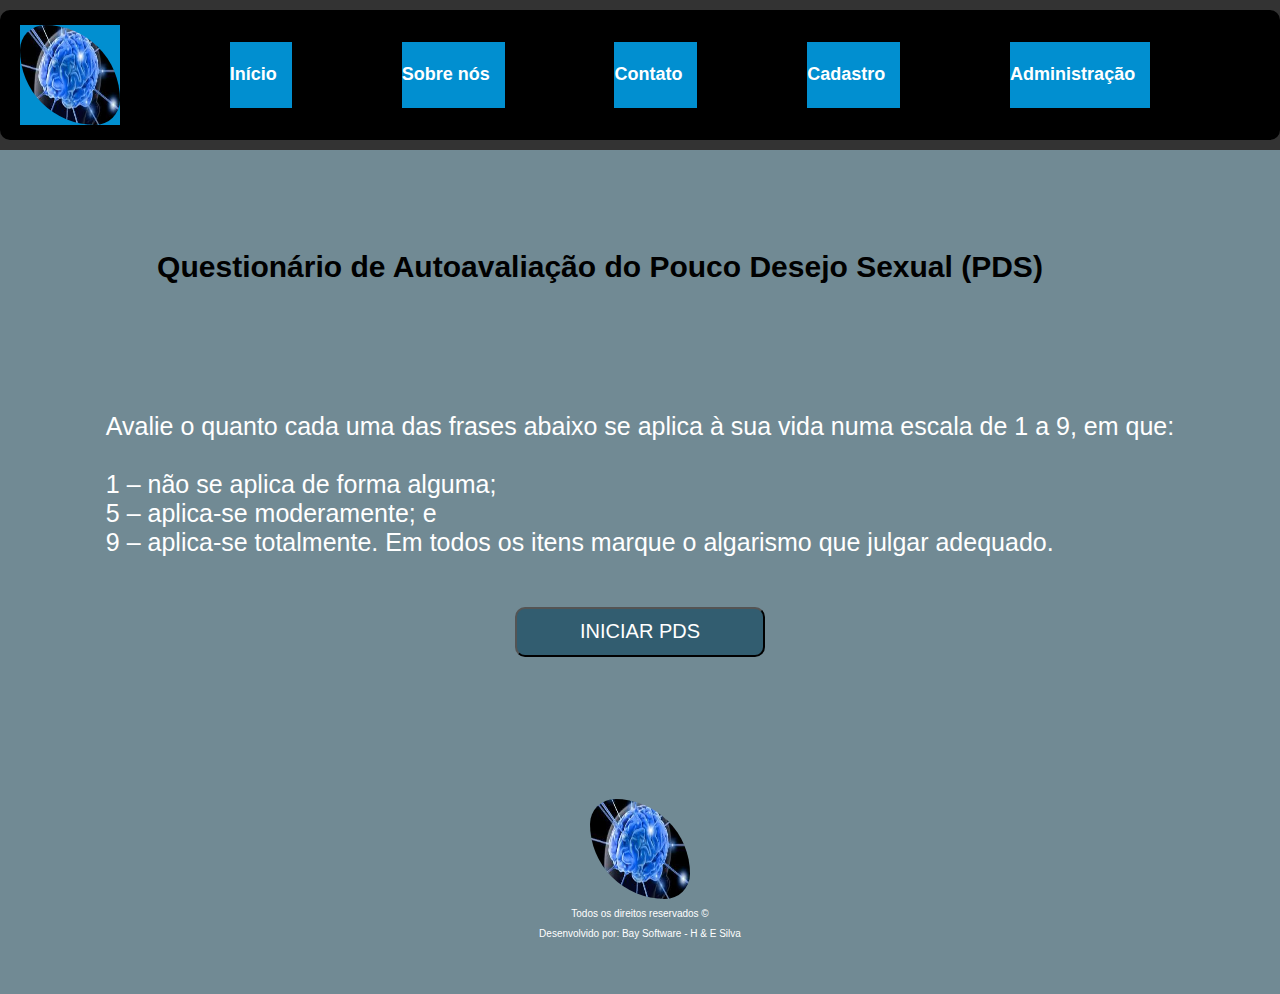
==== index.html @ 250600d0 "acertos gerais. código funcionando. implementação botão sair do administrador." ====
<!DOCTYPE html>
<html lang="pt-BR">

<head>
  <meta charset="UTF-8" />
  <meta name="viewport" content="width=device-width, initial-scale=1.0" />
  <title>Questionário PDS</title>
  <link rel="stylesheet" href="./style.css" />
  <script src="script.js" defer></script>
</head>

<body>
  <header>
    <nav>
      <ul>
        <img id="logo" src="logo.jpeg" />
      </ul>

      <ul>
        <a class="item" href="index.html">
          <li>Início</li>
        </a>
      </ul>

      <ul>
        <a class="item" href="sobre.html">
          <li>Sobre nós</li>
        </a>
      </ul>

      <ul>
        <a class="item" href="contato.html">
          <li>Contato</li>
        </a>
      </ul>

      <ul>
        <a class="item" href="cadastro.html">
          <li>Cadastro</li>
        </a>
      </ul>

      <ul class="dropdown">
        <a class="item" href="#">
          <li>Administração</li>
        </a>
        <div class="dropdown-content">
          <a href="config_email.html">Cadastrar Email</a>
          <a href="admin_login.html">Login do Administrador</a>
        </div>
      </ul>

      <ul id="logout" style="display: none;">
        <button onclick="logout()">Sair</button>
        
      </ul>
      
        <ul id="admin-logout" style="display: flex; flex-direction: column;">
          <span id="user-greeting"></span> <br>
          <button id="logout-button-main" style="display: none;">Sair</button>
        </ul>
      

    </nav>

  </header>

  <div>
    <h1 id="title-page-initial">Questionário de Autoavaliação do Pouco Desejo Sexual (PDS)</h1>
  </div>

  <div class="sobre">
    <p>
      Avalie o quanto cada uma das frases abaixo se aplica à sua vida numa
      escala de 1 a 9, em que: <br /> <br />1 – não se aplica de forma alguma;<br />5
      – aplica-se moderamente; e <br />
      9 – aplica-se totalmente. Em todos os itens marque o algarismo que julgar
      adequado.
    </p>
    <button id="button-init" onclick="startPDS()">Iniciar PDS</button>
  </div>

  <div id="login-modal" style="display:none;">
    <form id="login-form" action="process_form.php" method="POST">
      <label for="username">Usuário:</label>
      <input type="text" id="username" name="usuario" required>
      <label for="password">Senha:</label>
      <input type="password" id="password" name="senha" required>
      <input type="hidden" name="action" value="login">
      <button type="submit">Entrar</button>
    </form>
  </div>

  <footer>
    <img id="logo" src="logo.jpeg" />
    <span>Todos os direitos reservados &copy;</span>
    <span>Desenvolvido por: Bay Software - H & E Silva</span>
  </footer>

  <script>
    function startPDS() {
      document.getElementById('login-modal').style.display = 'block';
    }
  </script>
</body>

</html>
---- style.css ----
@import url('https://fonts.googleapis.com/css2?family=Figtree:ital,wght@0,300..900;1,300..900&display=swap');

* {
  margin: 0;
  padding: 0;
  list-style: none;
  text-decoration: none;
  font-family: "Figtree:ital", sans-serif;
}

body {
  background-color: #718a94;
  
}

header {

/*   position: fixed; */
  display: flex;
  width: 100%;
  height: 130px;
  align-content: center;
  z-index: 9;
  top: 0;
}

nav {
  display: flex;
  background-color: black;
  width: 100%;
  border-radius: 10px;
  justify-content: space-around;
  align-items: center;
}

#logo {
  width: 100px;
  height: 100px;
  border-radius: 100px 300px;
}

ul {
  display: flex;
  width: auto;
  justify-content: space-around;
  font-size: 40px;
  background-color: #018fd0;
}

li {
  font-family: "Helvetica Neue", Helvetica, Arial, sans-serif;
  font-size: 18px;
  line-height: 1.42857143;
  color: white;
  font-weight: bold;
  text-transform: none;
}

dropdown {
  position: relative;
  display: inline-block;
  font-family: "Figtree:ital", sans-serif;
}

header nav {
  display: flex;
  justify-content: space-between;
  align-items: center;
  padding: 10px 20px;
}

#user-greeting {
  font-size: 18px;
    font-weight: bold;
    color: #fff;
    margin: 0 auto; /* centraliza o elemento */
  
}

header nav ul {
  list-style-type: none;
  padding: 0;
  margin: 0;
  display: flex;
  align-items: center;
}

header nav ul li {
  margin-right: 15px;
}

header nav ul li a {
  color: #fff;
  text-decoration: none;
}

#logout {
  display: none;
}

header {
  background-color: #333;
  color: #fff;
  padding: 10px 0;
}

.dropdown-content {
  display: none;
  position: absolute;
  background-color: #f9f9f9;
  min-width: 160px;
  box-shadow: 0px 8px 16px 0px rgba(0,0,0,0.2);
  z-index: 1;
}

.dropdown-content a {
  color: black;
  padding: 12px 16px;
  text-decoration: none;
  display: block;
  
  
}

.dropdown-content a:hover {
  background-color: #f1f1f1;
   
}

.dropdown:hover .dropdown-content {
  display: block;
  font-family: "Helvetica Neue", Helvetica, Arial, sans-serif;
  
}


.contato {
  display: flex;
  width: 1330px;
  margin-top: 5px;
  font-family: "Kdam Thmor Pro", sans-serif;
  height: 120px;
  background-image: linear-gradient(to right, rgb(57, 116, 150), blue);
  align-items: center;
  justify-content: center;
  font-size: 30px;
  border-radius: 10px;
  margin-left: auto;
  margin-right: auto;
}

.forma {
  display: flex;
  margin-top: 20px;
  background-color: rgb(212, 212, 230);
  width: 500px;
  height: 450px;
  flex-direction: column;
  border: solid 10px rgb(128, 156, 189);
  border-radius: 10px;
  align-items: start;
  padding-left: 20px;
  margin-left: auto;
  margin-right: auto;
  transition: 0.8s;
}

#loading-message-cadastro, #loading-message-contact {
  display: none;
  font-size: 16px;
  color: #333;
  margin-top: 10px;
}


textarea {

  width: 97%;
  height: 100px;
  margin-top: 20px;
  background-color: #e5e7d1;
  border-radius: 10px;
  font-size: 20px;
  padding-left: 10px;
  padding-top: 10px;
}

.h2_quiz {
  margin-top: 50px;
  padding-left: 10px;
}

#img {
  width: 200px;
  height: 100px;

}

.container:after,
.row:after,
.clearfix {
  content: "";
  display: table;
  clear: both;
}

#questions_box {
  display: flex;
  width: 910px;
  height: 350px;
  background-color: rgba(50, 97, 68, 0.2);
  border-radius: 10px;
  align-items: center;
}

h3 {
  margin-top: 50px;
  margin-bottom: 50px;
}

#value-quiz {
  margin-top: 30px;
  margin-left: 50px;
}

a :hover {
  color: black;
  transition: 0.5s;
  opacity: 0.7;
}

.question,
.result {
  display: none;
  margin-left: 40px;
  margin-top: 20px;
}

.question.active {
  width: 850px;
  display: block;
}

#restart-pds {
  display: flex;
  width: 250px;
  height: 50px;
  margin-left: 500px;
  animation: pulse 3s 3s ease-in-out infinite;
  border-radius: 10px;
  font-size: 20px;
  color: white;
  cursor: pointer;
  text-transform: uppercase;
  font-family: "Figtree:ital", sans-serif;
}

button {
  animation: pulse 3s 3s ease-in-out infinite;
  display: flex;
  width: 250px;
  height: 50px;
  background-color: #325d70;
  justify-content: center;
  align-items: center;
  border-radius: 10px;
  font-size: 20px;
  color: white;
  cursor: pointer;
  text-transform: uppercase;
  font-family: "Figtree:ital", sans-serif;
}

.button :hover {
  animation: pulse 3s 3s ease-in-out infinite;
  background-color: rgb(136, 179, 180);
  transition: 0.5s;
  opacity: 0.7;
}

#next1,
#next2,
#next3,
#next4,
#next5,
#next6,
#next7,
#next8,
#next9,
#next10,
#next11,
#next12,
#next13,
#next14,
#next15 {
  display: flex;
  width: 250px;
  height: 50px;
  margin-left: 460px;
  margin-top: 40px;

  /* verificar */
  background-color: #325d70;
  justify-content: center;
  align-items: center;
  border-radius: 10px;
  font-size: 20px;
  color: white;
  cursor: pointer;
  text-transform: uppercase;
  font-family: "Figtree:ital", sans-serif;
}

.container-quiz {
  width: 850px;
  display: flex;
  flex-direction: column;
  justify-content: center;
  padding-top: 100px;
  margin: auto;
}


#progress_container {
  height: 10px;
  width: 910px;
  background-color: #4caf50;
  padding: 0;
}

#progress_bar {
  background-color: #018fd0;
  width: 910px;
  height: 10px;
  transition: all 100ms ease-in-out;
  padding: 0;

}

a {

  margin-top: 20px;
  margin-bottom: 20px;
  animation: pulse 3s 3s ease-in-out infinite;
  border-radius: 10px;
  font-size: 20px;
  color: white;
  cursor: pointer;
  text-transform: uppercase;
  font-family: "Figtree:ital", sans-serif;
}


.sobre {
  display: flex;
  width: 100%;
  height: 300px;
  justify-content: center;
  align-items: center;
  flex-direction: column;
}

.cadastro {
  display: flex;
  justify-content: center;
  padding-top: 30px;
}

.title_cad {
  font-family: "Figtree:ital", sans-serif;
  color: white;
  font-size: 30px;
  margin-top: 50px;
  text-align: center;
}

#title-php {
  font-family: "Figtree:ital", sans-serif;
  text-align: center;
  color: rgb(167, 139, 103);
  font-size: 30px;
}

#title-page-initial {
  font-family: "Figtree:ital", sans-serif;
  width: 1200px;
  color: black;
  font-size: 30px;
  text-align: center;
  margin-top: 100px;
  margin-bottom: 100px;
}

p {
  display: flex;
  font-family: "Figtree:ital", sans-serif;
  flex-direction: column;
  color: #fff;
  font-size: 25px;
  margin-bottom: 50px;
}

.start-test {
  width: 430px;
  text-decoration: underline;
  font-family: "Figtree:ital", sans-serif;
  color: black;
  font-size: 25px;
}

footer {
  height: 250px;
  margin-top: 60px;
  display: flex;
  flex-direction: column;
  align-items: center;
  justify-content: space-around;
}

span {
  color: #fff;
  font-family: "Figtree:ital", sans-serif;
  margin-top: -100px;
  font-size: 10px;
}

.span_result {
  color: #fff;
  font-family: "Figtree:ital", sans-serif;
  font-size: 20px;
  margin-top: 10px;
}


/* ELEMENTOS DE FORMULÁRIO */

form label {
  display: block;
  width: fit-content;
  font-size: 0.8em;
  font-weight: 100;
  background-color: rgba(55, 41, 145, 0.2);
  padding: 3px 7px;
  margin-top: 10px;
  margin-bottom: 0px;
  border-radius: 5px;
  font-family: "Figtree:ital", sans-serif;
}

.main {
  display: flex;
  flex-direction: column;
  align-items: center;
  justify-content: center;
  align-content: space-around;
}

input[type="text"],
[type="number"],
select,
input[type="date"],
input[type="date"],
input[type="datetime"],
input[type="email"],
input[type="month"],
input[type="password"],
input[type="range"],
input[type="tel"],
input[type="time"],
input[type="week"] {
  width: 100%;
  padding: 12px 20px;
  font-size: 1em;
  margin: 8px 0;
  display: inline-block;
  border: 1px solid #ccc;
  border-radius: 4px;
  box-sizing: border-box;
  background-color: #d8e0e4;
  font-family: "Figtree:ital", sans-serif;
}

input[type="submit"] {
  width: 100%;
  background-color: #537e91;
  font-size: 1em;
  color: white;
  padding: 10px 20px;
  margin: 5px 0;
  border: none;
  border-radius: 4px;
  cursor: pointer;
  font-family: "Figtree:ital", sans-serif;
}

input[type="submit"]:hover {
  background-color: rgb(136, 179, 180);
}

input[type="reset"] {
  width: 100%;
  background-color: #eb9903;
  font-size: 1em;
  color: white;
  padding: 10px 20px;
  margin: 5px 0;
  border: none;
  border-radius: 4px;
  cursor: pointer;
}

input[type="reset"]:hover {
  background-color: #c27013;
}

fieldset {
  border: 0.5px dotted #372991;
}

fieldset>legend {
  font-size: 0.8em;
  font-weight: 100;
  background-color: rgba(55, 41, 145, 0.2);
  padding: 3px 7px;
  border-radius: 5px;
}

input[type="radio"]+label,
input[type="checkbox"]+label {
  display: inline-block;
  font-size: 1em;
  background-color: rgba(0, 0, 0, 0);
}

.form {
  display: flex;
  align-items: center;
  justify-content: center;
  margin-top: 150px;
  transform: scale(1.1);
}

section {
  display: flex;
  flex-direction: column;
  justify-content: center;
  background-color: white;
  align-items: center;
  padding: 15px;
  border-radius: 10px;
  box-shadow: 0px 0px 20px rgba(0, 0, 0, 0.502);
  max-width: 400px;
  margin: auto;
}
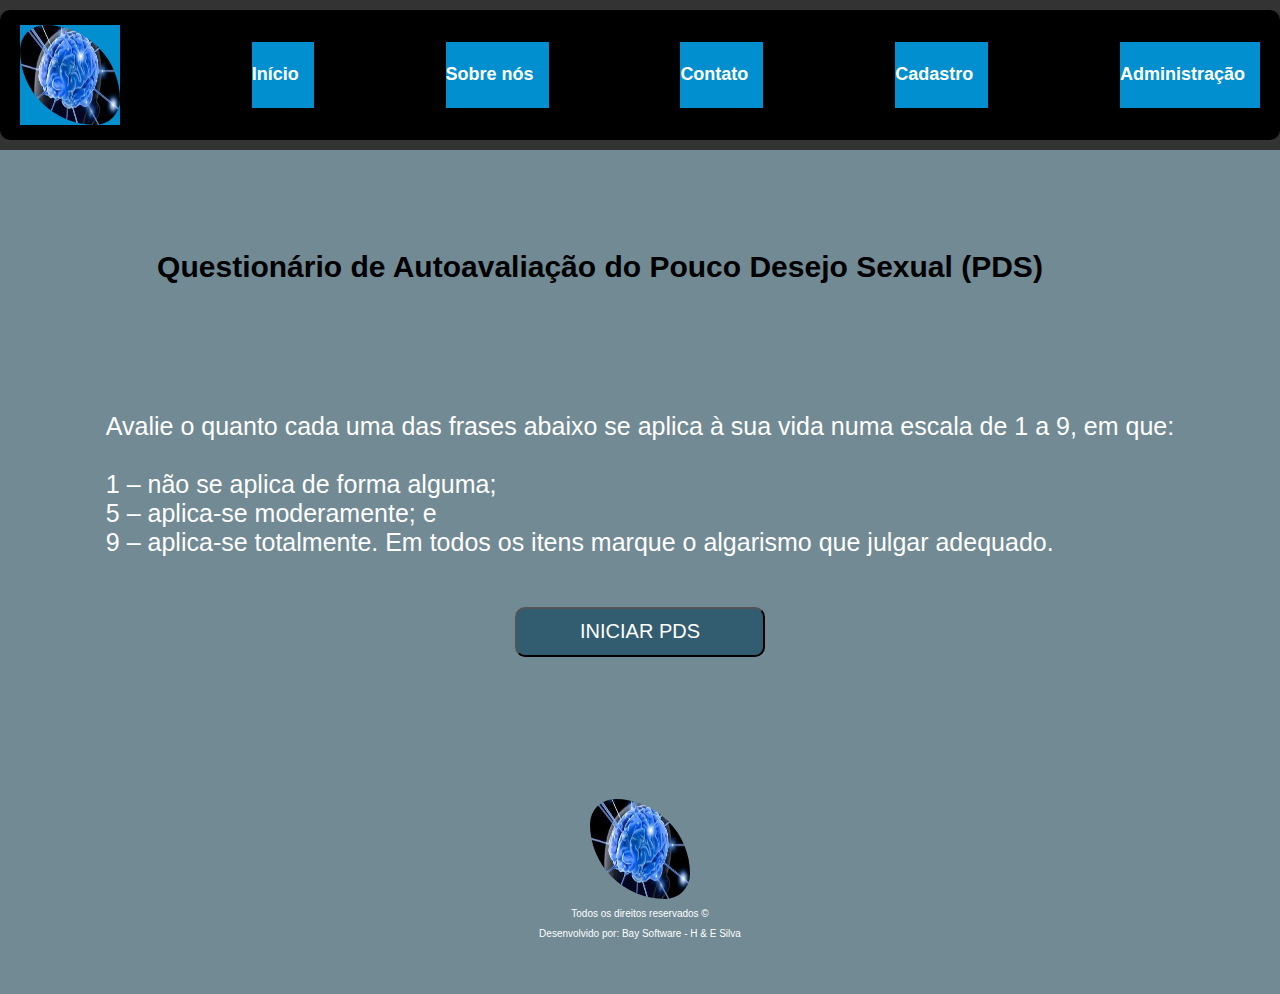
==== commit 6b725276: "acertos gerais. código funcionando. implementação botão sair do administrador." ====
--- a/index.html
+++ b/index.html
@@ -54,11 +54,11 @@
         <button onclick="logout()">Sair</button>
         
       </ul>
-      
+     <!--  //Botão de logout do administrador
         <ul id="admin-logout" style="display: flex; flex-direction: column;">
           <span id="user-greeting"></span> <br>
           <button id="logout-button-main" style="display: none;">Sair</button>
-        </ul>
+        </ul> -->
       
 
     </nav>
@@ -91,6 +91,11 @@
     </form>
   </div>
 
+
+
+
+
+
   <footer>
     <img id="logo" src="logo.jpeg" />
     <span>Todos os direitos reservados &copy;</span>
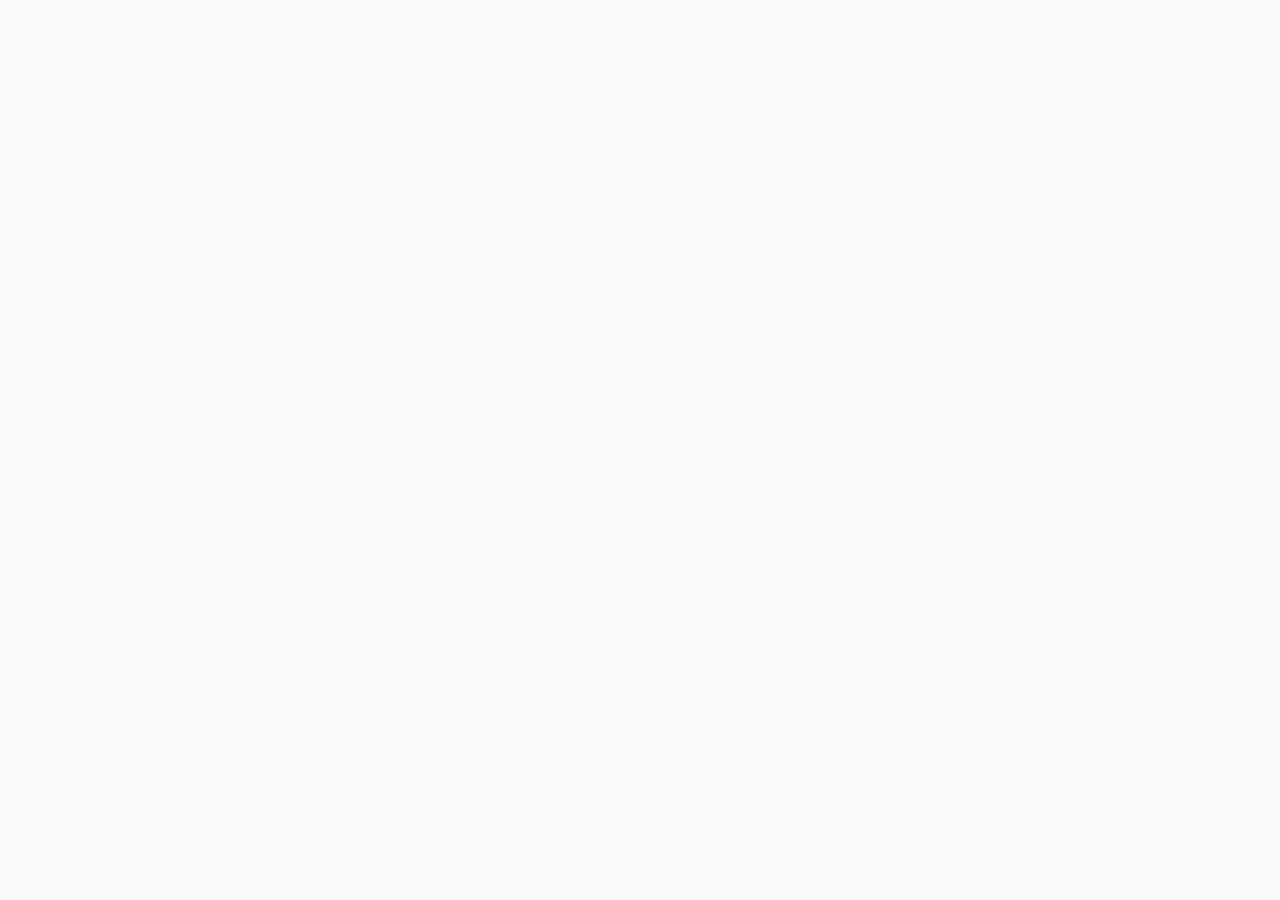
==== commit 07195cf8: "estilização das páginas.continua..." ====
--- a/index.html
+++ b/index.html
@@ -51,15 +51,9 @@
       </ul>
 
       <ul id="logout" style="display: none;">
+        <span id="user-greeting"></span>
         <button onclick="logout()">Sair</button>
-        
       </ul>
-     <!--  //Botão de logout do administrador
-        <ul id="admin-logout" style="display: flex; flex-direction: column;">
-          <span id="user-greeting"></span> <br>
-          <button id="logout-button-main" style="display: none;">Sair</button>
-        </ul> -->
-      
 
     </nav>
 
@@ -77,6 +71,7 @@
       9 – aplica-se totalmente. Em todos os itens marque o algarismo que julgar
       adequado.
     </p>
+
     <button id="button-init" onclick="startPDS()">Iniciar PDS</button>
   </div>
 
@@ -97,7 +92,7 @@
 
 
   <footer>
-    <img id="logo" src="logo.jpeg" />
+    <img id="logo-footer" src="logo-baysoft.webp" />
     <span>Todos os direitos reservados &copy;</span>
     <span>Desenvolvido por: Bay Software - H & E Silva</span>
   </footer>
--- a/style.css
+++ b/style.css
@@ -1,281 +1,504 @@
 @import url('https://fonts.googleapis.com/css2?family=Figtree:ital,wght@0,300..900;1,300..900&display=swap');
 
 * {
-  margin: 0;
-  padding: 0;
-  list-style: none;
-  text-decoration: none;
-  font-family: "Figtree:ital", sans-serif;
+    margin: 0;
+    padding: 0;
+    list-style: none;
+    text-decoration: none;
+    font-family: 'Figtree', sans-serif;
 }
 
 body {
-  background-color: #718a94;
-  
+    background-color: #F9F9F9;
+    margin: 0;
+    padding: 0;
+
 }
 
 header {
-
-/*   position: fixed; */
-  display: flex;
-  width: 100%;
-  height: 130px;
-  align-content: center;
-  z-index: 9;
-  top: 0;
-}
-
-nav {
-  display: flex;
-  background-color: black;
-  width: 100%;
-  border-radius: 10px;
-  justify-content: space-around;
-  align-items: center;
-}
+    background-color: #018fd0;
+    position: fixed;
+    color: #FFFFFF;
+
+    width: 100%;
+    height: 130px;
+
+    /* z-index: 9; */
+    top: 0;
+    opacity: 0;
+    animation: fade-in 1s forwards;
+
+}
+
+header nav ul {
+    list-style-type: none;
+    padding: 0;
+}
+
+header nav ul li {
+    display: inline;
+    margin-right: 10px;
+}
+
+
+header nav ul a {
+    color: #FFFFFF;
+    text-decoration: none;
+    padding: 5px 10px;
+}
+
+
+header nav ul a:hover {
+
+    background-color: #FFC83D;
+    color: #3F51B5;
+
+}
+
+#login-form {
+    display: flex;
+    flex-direction: column;
+    align-items: center;
+}
+
+#login-form label,
+#login-form input {
+    width: 100%;
+    max-width: 300px;
+    margin-bottom: 10px;
+}
+
+#button-init {
+    animation: pulse 3s 3s ease-in-out infinite;
+    width: 200px;
+    height: 30px;
+    background-color: #4a7ca8;
+    border-radius: 10px;
+    font-size: 20px;
+    color: white;
+    cursor: pointer;
+    text-transform: uppercase;
+    line-height: 28px;
+    /* Ajuste a altura da linha para centralizar verticalmente o texto dentro do botão */
+    text-align: center;
+    /* Centralize o texto horizontalmente */
+    vertical-align: middle;
+    /* Alinhe verticalmente ao meio  */
+    margin: auto;
+}
+
 
 #logo {
-  width: 100px;
-  height: 100px;
-  border-radius: 100px 300px;
-}
-
-ul {
-  display: flex;
-  width: auto;
-  justify-content: space-around;
-  font-size: 40px;
-  background-color: #018fd0;
-}
-
-li {
-  font-family: "Helvetica Neue", Helvetica, Arial, sans-serif;
-  font-size: 18px;
-  line-height: 1.42857143;
-  color: white;
-  font-weight: bold;
-  text-transform: none;
-}
+    width: 100px;
+    height: 100px;
+    border-radius: 100px 300px;
+}
+
+#logo-footer {
+    width: 50px;
+    height: 50px;
+}
+
+/* 
+#login-modal{
+    flex-direction: column;
+    align-items: center;
+    background-color: white;
+    align-items: center;
+    padding: 15px;
+    border-radius: 10px;
+    box-shadow: 0px 0px 20px rgba(0, 0, 0, 0.502);
+    max-width: 300px;
+    margin-top: 100px;
+    margin-left: auto;
+    margin-right: auto;
+    margin-bottom: 100px;
+} */
+#login-modal {
+    display: none;
+    /* Escondido por padrão */
+    position: fixed;
+    /* Fixa o modal na tela */
+    top: 50%;
+    /* Centraliza verticalmente */
+    left: 50%;
+    /* Centraliza horizontalmente */
+    transform: translate(-50%, -50%);
+    /* Ajusta a posição para centralizar */
+    background-color: white;
+    /* Cor de fundo do modal */
+    padding: 20px;
+    /* Espaçamento interno */
+    box-shadow: 0 4px 8px rgba(0, 0, 0, 0.2);
+    /* Sombra para destaque */
+    z-index: 1000;
+    /* Garantir que o modal fica acima de outros elementos */
+    border-radius: 10px;
+    /* Bordas arredondadas */
+    width: 300px;
+    /* Largura do modal */
+}
+
+#login-modal form {
+    display: flex;
+    flex-direction: column;
+}
+
+#login-modal label {
+    margin-bottom: 5px;
+}
+
+#login-modal input {
+    margin-bottom: 10px;
+    padding: 5px;
+}
+
+#login-modal button {
+    background-color: #3F51B5;
+    color: white;
+    border: none;
+    padding: 10px;
+    border-radius: 5px;
+    cursor: pointer;
+    font-size: 16px;
+}
+
+#login-modal button:hover {
+    background-color: #FFC83D;
+    color: #3F51B5;
+}
+
+/* Fundo semitransparente */
+#modal-background {
+    display: none;
+    /* Escondido por padrão */
+    position: fixed;
+    /* Fixa o fundo na tela */
+    top: 0;
+    left: 0;
+    width: 100%;
+    height: 100%;
+    background-color: rgba(0, 0, 0, 0.5);
+    /* Fundo semitransparente */
+    z-index: 999;
+    /* Garantir que o fundo fica abaixo do modal */
+}
+
+header nav ul li {
+    /* display: inline; */
+    margin-right: 10px;
+    font-family: "Helvetica Neue", Helvetica, Arial, sans-serif;
+    font-size: 18px;
+    /* line-height: 1.42857143; */
+    color: white;
+    font-weight: bold;
+    text-transform: none;
+}
+
+
+/* li {
+    font-family: "Helvetica Neue", Helvetica, Arial, sans-serif;
+    font-size: 18px;
+    line-height: 1.42857143;
+    color: white;
+    font-weight: bold;
+    text-transform: none;
+} */
 
 dropdown {
-  position: relative;
-  display: inline-block;
-  font-family: "Figtree:ital", sans-serif;
+    position: relative;
+    display: inline-block;
+    font-family: "Figtree:ital", sans-serif;
 }
 
 header nav {
-  display: flex;
-  justify-content: space-between;
-  align-items: center;
-  padding: 10px 20px;
+    display: flex;
+    justify-content: space-between;
+    align-items: center;
+    padding: 10px 20px;
 }
 
 #user-greeting {
-  font-size: 18px;
+    font-size: 18px;
     font-weight: bold;
     color: #fff;
-    margin: 0 auto; /* centraliza o elemento */
-  
-}
-
-header nav ul {
-  list-style-type: none;
-  padding: 0;
-  margin: 0;
-  display: flex;
-  align-items: center;
-}
-
-header nav ul li {
-  margin-right: 15px;
-}
+    margin: 0 auto;
+    /* centraliza o elemento */
+
+}
+
+
+
 
 header nav ul li a {
-  color: #fff;
-  text-decoration: none;
+    color: #fff;
+    text-decoration: none;
 }
 
 #logout {
-  display: none;
-}
-
-header {
-  background-color: #333;
-  color: #fff;
-  padding: 10px 0;
+    display: none;
+    text-align: center;
+    list-style-type: none;
+    padding: 0;
+    margin: 0;
+}
+
+
+#logout #user-greeting {
+    display: block;
+    margin-bottom: 10px;
+    /* Espaço entre a saudação e o botão */
+}
+
+#logout button {
+    background-color: #3F51B5;
+    /* Cor de fundo do botão */
+    color: white;
+    /* Cor do texto do botão */
+    border: none;
+    /* Remove a borda */
+    padding: 10px 20px;
+    /* Espaçamento interno do botão */
+    border-radius: 5px;
+    /* Bordas arredondadas */
+    cursor: pointer;
+    /* Cursor de mãozinha ao passar sobre o botão */
+    font-size: 16px;
+    /* Tamanho da fonte */
+}
+
+#logout button:hover {
+    background-color: #FFC83D;
+    /* Cor de fundo do botão ao passar o mouse */
+    color: #3F51B5;
+    /* Cor do texto ao passar o mouse */
 }
 
 .dropdown-content {
-  display: none;
-  position: absolute;
-  background-color: #f9f9f9;
-  min-width: 160px;
-  box-shadow: 0px 8px 16px 0px rgba(0,0,0,0.2);
-  z-index: 1;
+    display: none;
+    position: absolute;
+    background-color: #f9f9f9;
+    min-width: 160px;
+    box-shadow: 0px 8px 16px 0px rgba(0, 0, 0, 0.2);
+    z-index: 1;
 }
 
 .dropdown-content a {
-  color: black;
-  padding: 12px 16px;
-  text-decoration: none;
-  display: block;
-  
-  
+    color: black;
+    padding: 12px 16px;
+    text-decoration: none;
+    display: block;
+
+
 }
 
 .dropdown-content a:hover {
-  background-color: #f1f1f1;
-   
+    background-color: #f1f1f1;
+
 }
 
 .dropdown:hover .dropdown-content {
-  display: block;
-  font-family: "Helvetica Neue", Helvetica, Arial, sans-serif;
-  
+    display: block;
+    font-family: "Helvetica Neue", Helvetica, Arial, sans-serif;
+
 }
 
 
 .contato {
-  display: flex;
-  width: 1330px;
-  margin-top: 5px;
-  font-family: "Kdam Thmor Pro", sans-serif;
-  height: 120px;
-  background-image: linear-gradient(to right, rgb(57, 116, 150), blue);
-  align-items: center;
-  justify-content: center;
-  font-size: 30px;
-  border-radius: 10px;
-  margin-left: auto;
-  margin-right: auto;
+    display: flex;
+    width: 1330px;
+    margin-top: 5px;
+    font-family: "Kdam Thmor Pro", sans-serif;
+    height: 120px;
+    background-image: linear-gradient(to right, rgb(57, 116, 150), blue);
+    align-items: center;
+    justify-content: center;
+    font-size: 30px;
+    border-radius: 10px;
+    margin-left: auto;
+    margin-right: auto;
+}
+
+#contact-form {
+    display: flex;
+    flex-direction: column;
+    align-items: center;
+    width: 100%;
+    max-width: 400px; /* Ajuste conforme necessário */
+    margin: 0 auto;
+}
+
+#contact-form label {
+    width: 100%;
+    margin-bottom: 5px;
+    
+}
+
+#contact-form input,
+#contact-form textarea {
+    width: 100%;
+    margin-bottom: 10px;
+    padding: 8px;
+    border-radius: 5px;
+    border: 1px solid #ccc;
+    box-sizing: border-box;
+    resize: none;
+}
+
+#contact-form button {
+    background-color: #3F51B5;
+    color: white;
+    border: none;
+    padding: 10px 20px;
+    border-radius: 5px;
+    cursor: pointer;
+    font-size: 16px;
+    align-self: center; /* Centraliza o botão */
+}
+
+#contact-form button:hover {
+    background-color: #FFC83D;
+    color: #3F51B5;
+}
+
+/* Mensagem de carregamento */
+#loading-message-contact {
+    text-align: center;
+    margin-top: 10px;
+    font-size: 14px;
+    color: #3F51B5;
 }
 
 .forma {
-  display: flex;
-  margin-top: 20px;
-  background-color: rgb(212, 212, 230);
-  width: 500px;
-  height: 450px;
-  flex-direction: column;
-  border: solid 10px rgb(128, 156, 189);
-  border-radius: 10px;
-  align-items: start;
-  padding-left: 20px;
-  margin-left: auto;
-  margin-right: auto;
-  transition: 0.8s;
-}
-
-#loading-message-cadastro, #loading-message-contact {
-  display: none;
-  font-size: 16px;
-  color: #333;
-  margin-top: 10px;
+    display: flex;
+    margin-top: 20px;
+    background-color: rgb(212, 212, 230);
+    width: 500px;
+    height: 450px;
+    flex-direction: column;
+    border: solid 10px rgb(128, 156, 189);
+    border-radius: 10px;
+    align-items: start;
+    padding-left: 20px;
+    margin-left: auto;
+    margin-right: auto;
+    transition: 0.8s;
+}
+
+
+
+#loading-message-cadastro {
+    display: none;
+    font-size: 16px;
+    color: #333;
+    margin-top: 10px;
 }
 
 
 textarea {
 
-  width: 97%;
-  height: 100px;
-  margin-top: 20px;
-  background-color: #e5e7d1;
-  border-radius: 10px;
-  font-size: 20px;
-  padding-left: 10px;
-  padding-top: 10px;
+    width: 97%;
+    height: 100px;
+    margin-top: 20px;
+    background-color: #e5e7d1;
+    border-radius: 10px;
+    font-size: 20px;
+    padding-left: 10px;
+    padding-top: 10px;
 }
 
 .h2_quiz {
-  margin-top: 50px;
-  padding-left: 10px;
+    margin-top: 50px;
+    padding-left: 10px;
 }
 
 #img {
-  width: 200px;
-  height: 100px;
+    width: 200px;
+    height: 100px;
 
 }
 
 .container:after,
 .row:after,
 .clearfix {
-  content: "";
-  display: table;
-  clear: both;
+    content: "";
+    display: table;
+    clear: both;
 }
 
 #questions_box {
-  display: flex;
-  width: 910px;
-  height: 350px;
-  background-color: rgba(50, 97, 68, 0.2);
-  border-radius: 10px;
-  align-items: center;
+    display: flex;
+    width: 910px;
+    height: 350px;
+    background-color: rgba(50, 97, 68, 0.2);
+    border-radius: 10px;
+    align-items: center;
 }
 
 h3 {
-  margin-top: 50px;
-  margin-bottom: 50px;
+    margin-top: 50px;
+    margin-bottom: 50px;
 }
 
 #value-quiz {
-  margin-top: 30px;
-  margin-left: 50px;
+    margin-top: 30px;
+    margin-left: 50px;
 }
 
 a :hover {
-  color: black;
-  transition: 0.5s;
-  opacity: 0.7;
+    color: black;
+    transition: 0.5s;
+    opacity: 0.7;
 }
 
 .question,
 .result {
-  display: none;
-  margin-left: 40px;
-  margin-top: 20px;
+    display: none;
+    margin-left: 40px;
+    margin-top: 20px;
 }
 
 .question.active {
-  width: 850px;
-  display: block;
+    width: 850px;
+    display: block;
 }
 
 #restart-pds {
-  display: flex;
-  width: 250px;
-  height: 50px;
-  margin-left: 500px;
-  animation: pulse 3s 3s ease-in-out infinite;
-  border-radius: 10px;
-  font-size: 20px;
-  color: white;
-  cursor: pointer;
-  text-transform: uppercase;
-  font-family: "Figtree:ital", sans-serif;
+    display: flex;
+    width: 250px;
+    height: 50px;
+    margin-left: 500px;
+    animation: pulse 3s 3s ease-in-out infinite;
+    border-radius: 10px;
+    font-size: 20px;
+    color: white;
+    cursor: pointer;
+    text-transform: uppercase;
+    font-family: "Figtree:ital", sans-serif;
 }
 
 button {
-  animation: pulse 3s 3s ease-in-out infinite;
-  display: flex;
-  width: 250px;
-  height: 50px;
-  background-color: #325d70;
-  justify-content: center;
-  align-items: center;
-  border-radius: 10px;
-  font-size: 20px;
-  color: white;
-  cursor: pointer;
-  text-transform: uppercase;
-  font-family: "Figtree:ital", sans-serif;
-}
-
-.button :hover {
-  animation: pulse 3s 3s ease-in-out infinite;
-  background-color: rgb(136, 179, 180);
-  transition: 0.5s;
-  opacity: 0.7;
+    animation: pulse 3s 3s ease-in-out infinite;
+    width: 200px;
+    height: 30px;
+    background-color: #4a7ca8;
+    border-radius: 10px;
+    font-size: 18px;
+    color: white;
+    cursor: pointer;
+    text-transform: uppercase;
+    
+    
+
+
+}
+
+button :hover {
+    animation: pulse 3s 3s ease-in-out infinite;
+    background-color: rgb(136, 179, 180);
+    transition: 0.5s;
+    opacity: 0.7;
+
 }
 
 #next1,
@@ -293,166 +516,288 @@
 #next13,
 #next14,
 #next15 {
-  display: flex;
-  width: 250px;
-  height: 50px;
-  margin-left: 460px;
-  margin-top: 40px;
-
-  /* verificar */
-  background-color: #325d70;
-  justify-content: center;
-  align-items: center;
-  border-radius: 10px;
-  font-size: 20px;
-  color: white;
-  cursor: pointer;
-  text-transform: uppercase;
-  font-family: "Figtree:ital", sans-serif;
+    display: flex;
+    width: 250px;
+    height: 50px;
+    margin-left: 460px;
+    margin-top: 40px;
+
+    /* verificar */
+    background-color: #325d70;
+    justify-content: center;
+    align-items: center;
+    border-radius: 10px;
+    font-size: 20px;
+    color: white;
+    cursor: pointer;
+    text-transform: uppercase;
+    font-family: "Figtree:ital", sans-serif;
 }
 
 .container-quiz {
-  width: 850px;
-  display: flex;
-  flex-direction: column;
-  justify-content: center;
-  padding-top: 100px;
-  margin: auto;
+    width: 850px;
+    display: flex;
+    flex-direction: column;
+    justify-content: center;
+    padding-top: 100px;
+    margin: auto;
 }
 
 
 #progress_container {
-  height: 10px;
-  width: 910px;
-  background-color: #4caf50;
-  padding: 0;
+    height: 10px;
+    width: 910px;
+    background-color: #4caf50;
+    padding: 0;
 }
 
 #progress_bar {
-  background-color: #018fd0;
-  width: 910px;
-  height: 10px;
-  transition: all 100ms ease-in-out;
-  padding: 0;
+    background-color: #018fd0;
+    width: 910px;
+    height: 10px;
+    transition: all 100ms ease-in-out;
+    padding: 0;
 
 }
 
 a {
 
-  margin-top: 20px;
-  margin-bottom: 20px;
-  animation: pulse 3s 3s ease-in-out infinite;
-  border-radius: 10px;
-  font-size: 20px;
-  color: white;
-  cursor: pointer;
-  text-transform: uppercase;
-  font-family: "Figtree:ital", sans-serif;
+    margin-top: 20px;
+    margin-bottom: 20px;
+    animation: pulse 3s 3s ease-in-out infinite;
+    border-radius: 10px;
+    font-size: 20px;
+    color: white;
+    cursor: pointer;
+    text-transform: uppercase;
+    font-family: "Figtree:ital", sans-serif;
 }
 
 
 .sobre {
-  display: flex;
-  width: 100%;
-  height: 300px;
-  justify-content: center;
-  align-items: center;
-  flex-direction: column;
-}
+    opacity: 0;
+    transform: translateX(-20px);
+    animation: slide-in 1s 1.5s forwards;
+    text-align: center;
+    margin: 20px auto;
+    width: 80%;
+    background-color: #FFF;
+    padding: 20px;
+    border-radius: 5px;
+    box-shadow: 0 0 10px rgba(0, 0, 0, 0.1);
+}
+
+.sobre p {
+    color: #3F51B5;
+}
+
 
 .cadastro {
-  display: flex;
-  justify-content: center;
-  padding-top: 30px;
+    display: flex;
+    justify-content: center;
+    padding-top: 30px;
 }
 
 .title_cad {
-  font-family: "Figtree:ital", sans-serif;
-  color: white;
-  font-size: 30px;
-  margin-top: 50px;
-  text-align: center;
+    font-family: "Figtree:ital", sans-serif;
+    color: white;
+    font-size: 30px;
+    margin-top: 50px;
+    text-align: center;
 }
 
 #title-php {
-  font-family: "Figtree:ital", sans-serif;
-  text-align: center;
-  color: rgb(167, 139, 103);
-  font-size: 30px;
+    font-family: "Figtree:ital", sans-serif;
+    text-align: center;
+    color: rgb(167, 139, 103);
+    font-size: 30px;
 }
 
 #title-page-initial {
-  font-family: "Figtree:ital", sans-serif;
-  width: 1200px;
-  color: black;
-  font-size: 30px;
-  text-align: center;
-  margin-top: 100px;
-  margin-bottom: 100px;
+    font-family: "Figtree:ital", sans-serif;
+    width: 1200px;
+    color: black;
+    font-size: 40px;
+    text-align: center;
+    margin-top: 150px;
+    margin-bottom: 150px;
+    margin-left: auto;
+    margin-right: auto;
+
+    opacity: 0;
+    animation: fade-in 2s 1s forwards;
+
+
 }
 
 p {
-  display: flex;
-  font-family: "Figtree:ital", sans-serif;
-  flex-direction: column;
-  color: #fff;
-  font-size: 25px;
-  margin-bottom: 50px;
+    display: flex;
+    font-family: 'Figtree', sans-serif;
+    flex-direction: column;
+    color: black;
+    margin-bottom: 80px;
+    font-size: 22px;
+}
+
+.fade-in {
+    opacity: 0;
+    animation: fade-in 1s forwards;
+}
+
+@keyframes fade-in {
+    to {
+        opacity: 1;
+    }
+}
+
+@keyframes slide-in {
+    to {
+        opacity: 1;
+        transform: translateX(0);
+    }
 }
 
 .start-test {
-  width: 430px;
-  text-decoration: underline;
-  font-family: "Figtree:ital", sans-serif;
-  color: black;
-  font-size: 25px;
+    width: 430px;
+    text-decoration: underline;
+    font-family: "Figtree:ital", sans-serif;
+    color: black;
+    font-size: 25px;
 }
 
 footer {
-  height: 250px;
-  margin-top: 60px;
-  display: flex;
-  flex-direction: column;
-  align-items: center;
-  justify-content: space-around;
+
+    background-color: #3F51B5;
+    color: white;
+    text-align: center;
+    padding: 10px 0;
+    position: fixed;
+    bottom: 0;
+    width: 100%;
+    height: 60px;
+    opacity: 0;
+    animation: fade-in 1s 2s forwards;
 }
 
 span {
-  color: #fff;
-  font-family: "Figtree:ital", sans-serif;
-  margin-top: -100px;
-  font-size: 10px;
+    color: black;
+    font-family: "Figtree:ital", sans-serif;
+    margin-top: -100px;
+    font-size: 10px;
 }
 
 .span_result {
-  color: #fff;
-  font-family: "Figtree:ital", sans-serif;
-  font-size: 20px;
-  margin-top: 10px;
+    color: #fff;
+    font-family: "Figtree:ital", sans-serif;
+    font-size: 20px;
+    margin-top: 10px;
 }
 
 
 /* ELEMENTOS DE FORMULÁRIO */
 
-form label {
-  display: block;
-  width: fit-content;
-  font-size: 0.8em;
-  font-weight: 100;
-  background-color: rgba(55, 41, 145, 0.2);
-  padding: 3px 7px;
-  margin-top: 10px;
-  margin-bottom: 0px;
-  border-radius: 5px;
-  font-family: "Figtree:ital", sans-serif;
-}
-
-.main {
-  display: flex;
-  flex-direction: column;
-  align-items: center;
-  justify-content: center;
-  align-content: space-around;
+/* form label {
+    display: block;
+    width: fit-content;
+    font-size: 0.8em;
+    font-weight: 100;
+    background-color: rgba(55, 41, 145, 0.2);
+    padding: 3px 7px;
+    margin-top: 10px;
+    margin-bottom: 0px;
+    border-radius: 5px;
+    font-family: "Figtree:ital", sans-serif;
+} */
+
+main {
+    display: flex;
+    position: fixed;
+    /* Fixa o modal na tela */
+    top: 50%;
+    /* Centraliza verticalmente */
+    left: 50%;
+    /* Centraliza horizontalmente */
+    transform: translate(-50%, -50%);
+    /* Ajusta a posição para centralizar */
+    background-color: white;
+    /* Cor de fundo do modal */
+    padding: 20px;
+    /* Espaçamento interno */
+    box-shadow: 0 4px 8px rgba(0, 0, 0, 0.2);
+    /* Sombra para destaque */
+    z-index: 1000;
+    /* Garantir que o modal fica acima de outros elementos */
+    border-radius: 10px;
+    /* Bordas arredondadas */
+    width: 300px;
+    /* Largura do modal */
+    flex-direction: column;
+    justify-content: center;
+    align-items: center;
+    
+}
+
+#cadastro-form {
+    display: flex;
+    flex-direction: column;
+    align-items: center;
+    width: 100%;
+    max-width: 400px; /* Ajuste conforme necessário */
+    padding: 20px;
+    background-color: #f9f9f9;
+    border-radius: 10px;
+    box-shadow: 0 0 10px rgba(0, 0, 0, 0.1);
+}
+
+#cadastro-form label {
+    width: 100%;
+    margin-bottom: 5px;
+    text-align: left;
+}
+
+#cadastro-form input {
+    width: 100%;
+    margin-bottom: 10px;
+    padding: 8px;
+    border-radius: 5px;
+    border: 1px solid #ccc;
+    box-sizing: border-box;
+}
+
+#cadastro-form button {
+    background-color: #3F51B5;
+    color: white;
+    border: none;
+    padding: 10px 20px;
+    border-radius: 5px;
+    cursor: pointer;
+    font-size: 16px;
+    text-align: center; /* Centraliza o texto dentro do botão */
+    align-self: center; /* Centraliza o botão no formulário */
+}
+
+#cadastro-form button:hover {
+    background-color: #FFC83D;
+    color: #3F51B5;
+}
+
+/* Mensagem de carregamento */
+#loading-message-cadastro {
+    text-align: center;
+    margin-top: 10px;
+    font-size: 14px;
+    color: #3F51B5;
+}
+
+#block-overlay {
+    position: fixed;
+    top: 0;
+    left: 0;
+    width: 100%;
+    height: 100%;
+    background-color: rgba(0, 0, 0, 0.5);
+    z-index: 1000;
+    display: none;
 }
 
 input[type="text"],
@@ -468,87 +813,88 @@
 input[type="tel"],
 input[type="time"],
 input[type="week"] {
-  width: 100%;
-  padding: 12px 20px;
-  font-size: 1em;
-  margin: 8px 0;
-  display: inline-block;
-  border: 1px solid #ccc;
-  border-radius: 4px;
-  box-sizing: border-box;
-  background-color: #d8e0e4;
-  font-family: "Figtree:ital", sans-serif;
+    width: 100%;
+    padding: 12px 20px;
+    font-size: 1em;
+    margin: 8px 0;
+    display: inline-block;
+    border: 1px solid #ccc;
+    border-radius: 4px;
+    box-sizing: border-box;
+    background-color: #d8e0e4;
+    font-family: "Figtree:ital", sans-serif;
 }
 
 input[type="submit"] {
-  width: 100%;
-  background-color: #537e91;
-  font-size: 1em;
-  color: white;
-  padding: 10px 20px;
-  margin: 5px 0;
-  border: none;
-  border-radius: 4px;
-  cursor: pointer;
-  font-family: "Figtree:ital", sans-serif;
+    width: 100%;
+    background-color: #537e91;
+    font-size: 1em;
+    color: white;
+    padding: 10px 20px;
+    margin: 5px 0;
+    border: none;
+    border-radius: 4px;
+    cursor: pointer;
+    font-family: "Figtree:ital", sans-serif;
+
 }
 
 input[type="submit"]:hover {
-  background-color: rgb(136, 179, 180);
+    background-color: rgb(136, 179, 180);
 }
 
 input[type="reset"] {
-  width: 100%;
-  background-color: #eb9903;
-  font-size: 1em;
-  color: white;
-  padding: 10px 20px;
-  margin: 5px 0;
-  border: none;
-  border-radius: 4px;
-  cursor: pointer;
+    width: 100%;
+    background-color: #eb9903;
+    font-size: 1em;
+    color: white;
+    padding: 10px 20px;
+    margin: 5px 0;
+    border: none;
+    border-radius: 4px;
+    cursor: pointer;
 }
 
 input[type="reset"]:hover {
-  background-color: #c27013;
+    background-color: #c27013;
 }
 
 fieldset {
-  border: 0.5px dotted #372991;
+    border: 0.5px dotted #372991;
 }
 
 fieldset>legend {
-  font-size: 0.8em;
-  font-weight: 100;
-  background-color: rgba(55, 41, 145, 0.2);
-  padding: 3px 7px;
-  border-radius: 5px;
+    font-size: 0.8em;
+    font-weight: 100;
+    background-color: rgba(55, 41, 145, 0.2);
+    padding: 3px 7px;
+    border-radius: 5px;
 }
 
 input[type="radio"]+label,
 input[type="checkbox"]+label {
-  display: inline-block;
-  font-size: 1em;
-  background-color: rgba(0, 0, 0, 0);
+    display: inline-block;
+    font-size: 1em;
+    background-color: rgba(0, 0, 0, 0);
 }
 
 .form {
-  display: flex;
-  align-items: center;
-  justify-content: center;
-  margin-top: 150px;
-  transform: scale(1.1);
+    display: flex;
+    align-items: center;
+    justify-content: center;
+    margin-top: 150px;
+    transform: scale(1.1);
 }
 
 section {
-  display: flex;
-  flex-direction: column;
-  justify-content: center;
-  background-color: white;
-  align-items: center;
-  padding: 15px;
-  border-radius: 10px;
-  box-shadow: 0px 0px 20px rgba(0, 0, 0, 0.502);
-  max-width: 400px;
-  margin: auto;
+    display: flex;
+    flex-direction: column;
+    justify-content: center;
+    background-color: white;
+    align-items: center;
+    padding: 15px;
+    border-radius: 10px;
+    box-shadow: 0px 0px 20px rgba(0, 0, 0, 0.502);
+    max-width: 400px;
+    margin: auto;
 }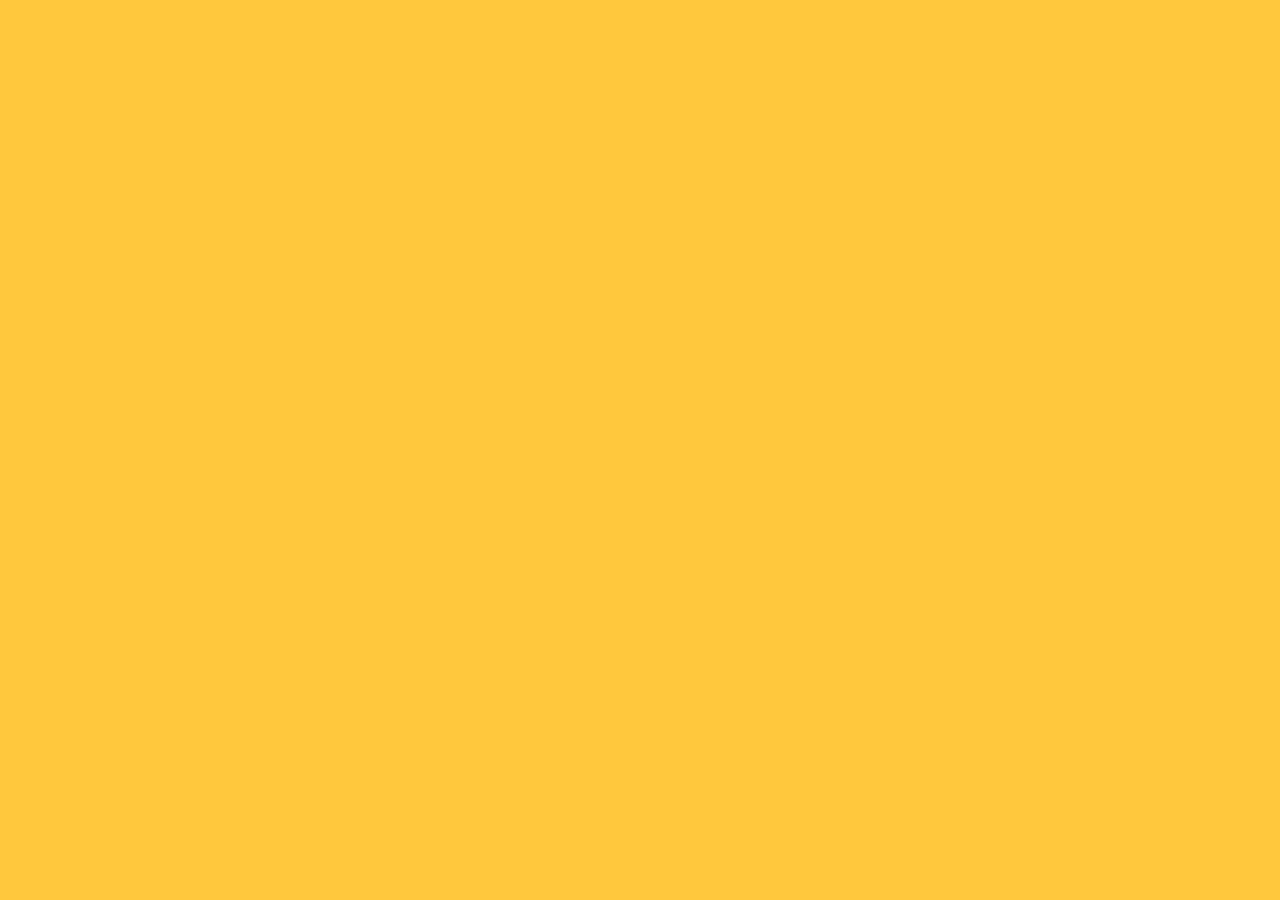
==== commit 0236919a: "estilização das páginas.continua..." ====
--- a/index.html
+++ b/index.html
@@ -45,8 +45,8 @@
           <li>Administração</li>
         </a>
         <div class="dropdown-content">
-          <a href="config_email.html">Cadastrar Email</a>
-          <a href="admin_login.html">Login do Administrador</a>
+          <a class="cad-email-adm" href="config_email.html">Cadastrar Email</a>
+          <a class="cad-email-adm" href="admin_login.html">Login do Administrador</a>
         </div>
       </ul>
 
@@ -76,18 +76,27 @@
   </div>
 
   <div id="login-modal" style="display:none;">
-    <form id="login-form" action="process_form.php" method="POST">
-      <label for="username">Usuário:</label>
-      <input type="text" id="username" name="usuario" required>
-      <label for="password">Senha:</label>
-      <input type="password" id="password" name="senha" required>
-      <input type="hidden" name="action" value="login">
-      <button type="submit">Entrar</button>
-    </form>
+    <div class="modal-content">
+
+      <span class="close-button" onclick="closeLoginModal()">×</span>
+      <form id="login-form" action="process_form.php" method="POST">
+        <label for="username">Usuário:</label>
+        <input type="text" id="username" name="usuario" required>
+        <label for="password">Senha:</label>
+        <input type="password" id="password" name="senha" required>
+        <input type="hidden" name="action" value="login">
+        <button type="submit">Entrar</button>
+
+      </form>
+    </div>
   </div>
 
 
-
+  <script>
+    function closeLoginModal() {
+      document.getElementById('login-modal').style.display = 'none';
+    }
+  </script>
 
 
 
@@ -102,6 +111,8 @@
       document.getElementById('login-modal').style.display = 'block';
     }
   </script>
+
+
 </body>
 
 </html>--- a/style.css
+++ b/style.css
@@ -9,7 +9,7 @@
 }
 
 body {
-    background-color: #F9F9F9;
+    background-color: #FFC83D;
     margin: 0;
     padding: 0;
 
@@ -50,7 +50,7 @@
 
 header nav ul a:hover {
 
-    background-color: #FFC83D;
+    background-color: #D35FB7;
     color: #3F51B5;
 
 }
@@ -69,22 +69,75 @@
 }
 
 #button-init {
+    display: flex;
     animation: pulse 3s 3s ease-in-out infinite;
     width: 200px;
     height: 30px;
-    background-color: #4a7ca8;
+    background-color: #3F51B5;
     border-radius: 10px;
     font-size: 20px;
     color: white;
     cursor: pointer;
     text-transform: uppercase;
-    line-height: 28px;
+    
     /* Ajuste a altura da linha para centralizar verticalmente o texto dentro do botão */
     text-align: center;
     /* Centralize o texto horizontalmente */
-    vertical-align: middle;
+    
     /* Alinhe verticalmente ao meio  */
     margin: auto;
+    padding-bottom: 30px;
+}
+
+#button-init:hover {
+    background-color: #D35FB7;
+
+}
+
+.modal {
+    position: fixed;
+    top: 0;
+    left: 0;
+    width: 100%;
+    height: 100%;
+    background-color: rgba(0, 0, 0, 0.5);
+    display: flex;
+    justify-content: center;
+    align-items: center;
+}
+
+.modal-content {
+    background-color: white;
+    padding: 20px;
+    border-radius: 10px;
+    position: relative; /* Permite que os filhos sejam posicionados relativamente a este contêiner */
+    width: 300px;
+    box-shadow: 0 4px 8px rgba(0, 0, 0, 0.2);
+}
+
+.close-button {
+    position: absolute; /* Posiciona o botão relativamente à div pai */
+    top: 10px; /* Ajusta conforme necessário */
+    right: 10px; /* Ajusta conforme necessário */
+    background-color: #f44336;
+    color: white;
+    border: none;
+    border-radius: 50%;
+    width: 30px;
+    height: 30px;
+    font-size: 20px;
+    cursor: pointer;
+    text-align: center;
+    line-height: 30px; /* Centraliza o texto verticalmente */
+}
+
+.close-button:hover {
+    background-color: #d32f2f;
+}
+
+
+.close-button:hover {
+    background-color: #d32f2f;
 }
 
 
@@ -97,6 +150,12 @@
 #logo-footer {
     width: 50px;
     height: 50px;
+}
+
+
+#main-admin-dashboard{
+    width: auto;
+    height: auto;
 }
 
 /* 
@@ -164,7 +223,7 @@
 }
 
 #login-modal button:hover {
-    background-color: #FFC83D;
+    background-color: #D35FB7;
     color: #3F51B5;
 }
 
@@ -243,6 +302,12 @@
     margin: 0;
 }
 
+#button-contact {
+    height: 100px;
+    width: 200px;
+    
+}
+
 
 #logout #user-greeting {
     display: block;
@@ -268,7 +333,7 @@
 }
 
 #logout button:hover {
-    background-color: #FFC83D;
+    background-color: #D35FB7;
     /* Cor de fundo do botão ao passar o mouse */
     color: #3F51B5;
     /* Cor do texto ao passar o mouse */
@@ -300,9 +365,18 @@
 .dropdown:hover .dropdown-content {
     display: block;
     font-family: "Helvetica Neue", Helvetica, Arial, sans-serif;
-
-}
-
+    
+
+}
+
+.cad-email-adm {
+    font-size: 10px;
+}
+
+.cad-email-adm:hover {
+    background-color: #D35FB7;
+    
+}
 
 .contato {
     display: flex;
@@ -349,7 +423,7 @@
     background-color: #3F51B5;
     color: white;
     border: none;
-    padding: 10px 20px;
+    padding-top: 10px;
     border-radius: 5px;
     cursor: pointer;
     font-size: 16px;
@@ -357,7 +431,7 @@
 }
 
 #contact-form button:hover {
-    background-color: #FFC83D;
+    background-color: #D35FB7;
     color: #3F51B5;
 }
 
@@ -368,6 +442,14 @@
     font-size: 14px;
     color: #3F51B5;
 }
+
+#load-users {
+    margin-bottom: 20px;
+    width: auto;
+    padding: 5px;
+    
+}
+
 
 .forma {
     display: flex;
@@ -385,7 +467,22 @@
     transition: 0.8s;
 }
 
-
+users-table {
+    width: 100%;
+    border-collapse: collapse;
+    margin: 20px 0;
+}
+
+#users-table th, #users-table td {
+    border: 1px solid #ddd;
+    padding: 8px;
+    text-align: center; /* Centraliza o texto nas células */
+}
+
+#users-table th {
+    background-color: #f2f2f2;
+    font-weight: bold;
+}
 
 #loading-message-cadastro {
     display: none;
@@ -478,15 +575,29 @@
 }
 
 button {
+    display: flex;
     animation: pulse 3s 3s ease-in-out infinite;
     width: 200px;
-    height: 30px;
-    background-color: #4a7ca8;
+    height: 40px;
+    background-color: #3F51B5;
     border-radius: 10px;
     font-size: 18px;
     color: white;
     cursor: pointer;
     text-transform: uppercase;
+
+    
+    
+
+    border: none;
+    padding: 6px 10px;
+
+
+
+    text-align: center; /* Centraliza o texto dentro do botão */
+    align-self: center; /* Centraliza o botão no formulário */
+    justify-content: center;
+    
     
     
 
@@ -495,7 +606,7 @@
 
 button :hover {
     animation: pulse 3s 3s ease-in-out infinite;
-    background-color: rgb(136, 179, 180);
+    background-color: #3F51B5;
     transition: 0.5s;
     opacity: 0.7;
 
@@ -534,6 +645,27 @@
     font-family: "Figtree:ital", sans-serif;
 }
 
+
+
+#button-contact {
+    display: inline-block;
+    background-color: #3F51B5;
+    color: white;
+    padding: 10px 20px;
+    text-align: center;
+    text-decoration: none;
+    border-radius: 5px;
+    cursor: pointer;
+    font-size: 16px;
+    margin-top: 10px; /* Adicione espaço superior se necessário */
+    height: auto;
+}
+
+#button-contact:hover {
+    background-color: #D35FB7;
+    color: #3F51B5;
+}
+
 .container-quiz {
     width: 850px;
     display: flex;
@@ -546,17 +678,19 @@
 
 #progress_container {
     height: 10px;
-    width: 910px;
+    width: 950px;
     background-color: #4caf50;
     padding: 0;
+    border-radius: 5px;
 }
 
 #progress_bar {
     background-color: #018fd0;
-    width: 910px;
+    width: 950px;
     height: 10px;
     transition: all 100ms ease-in-out;
     padding: 0;
+    border-radius: 5px;
 
 }
 
@@ -567,10 +701,11 @@
     animation: pulse 3s 3s ease-in-out infinite;
     border-radius: 10px;
     font-size: 20px;
-    color: white;
+    color: black;
     cursor: pointer;
     text-transform: uppercase;
     font-family: "Figtree:ital", sans-serif;
+    text-align: center;
 }
 
 
@@ -637,6 +772,7 @@
     color: black;
     margin-bottom: 80px;
     font-size: 22px;
+    text-align: center;
 }
 
 .fade-in {
@@ -729,8 +865,9 @@
     /* Garantir que o modal fica acima de outros elementos */
     border-radius: 10px;
     /* Bordas arredondadas */
-    width: 300px;
+    width: 350px;
     /* Largura do modal */
+    height: auto;
     flex-direction: column;
     justify-content: center;
     align-items: center;
@@ -765,19 +902,21 @@
 }
 
 #cadastro-form button {
+    display: flex;
     background-color: #3F51B5;
     color: white;
     border: none;
-    padding: 10px 20px;
+    padding: 6px 10px;
     border-radius: 5px;
     cursor: pointer;
     font-size: 16px;
     text-align: center; /* Centraliza o texto dentro do botão */
     align-self: center; /* Centraliza o botão no formulário */
+    justify-content: center;
 }
 
 #cadastro-form button:hover {
-    background-color: #FFC83D;
+    background-color: #D35FB7;    
     color: #3F51B5;
 }
 
@@ -798,6 +937,11 @@
     background-color: rgba(0, 0, 0, 0.5);
     z-index: 1000;
     display: none;
+}
+
+
+h1 {
+    margin-bottom: 20px;
 }
 
 input[type="text"],
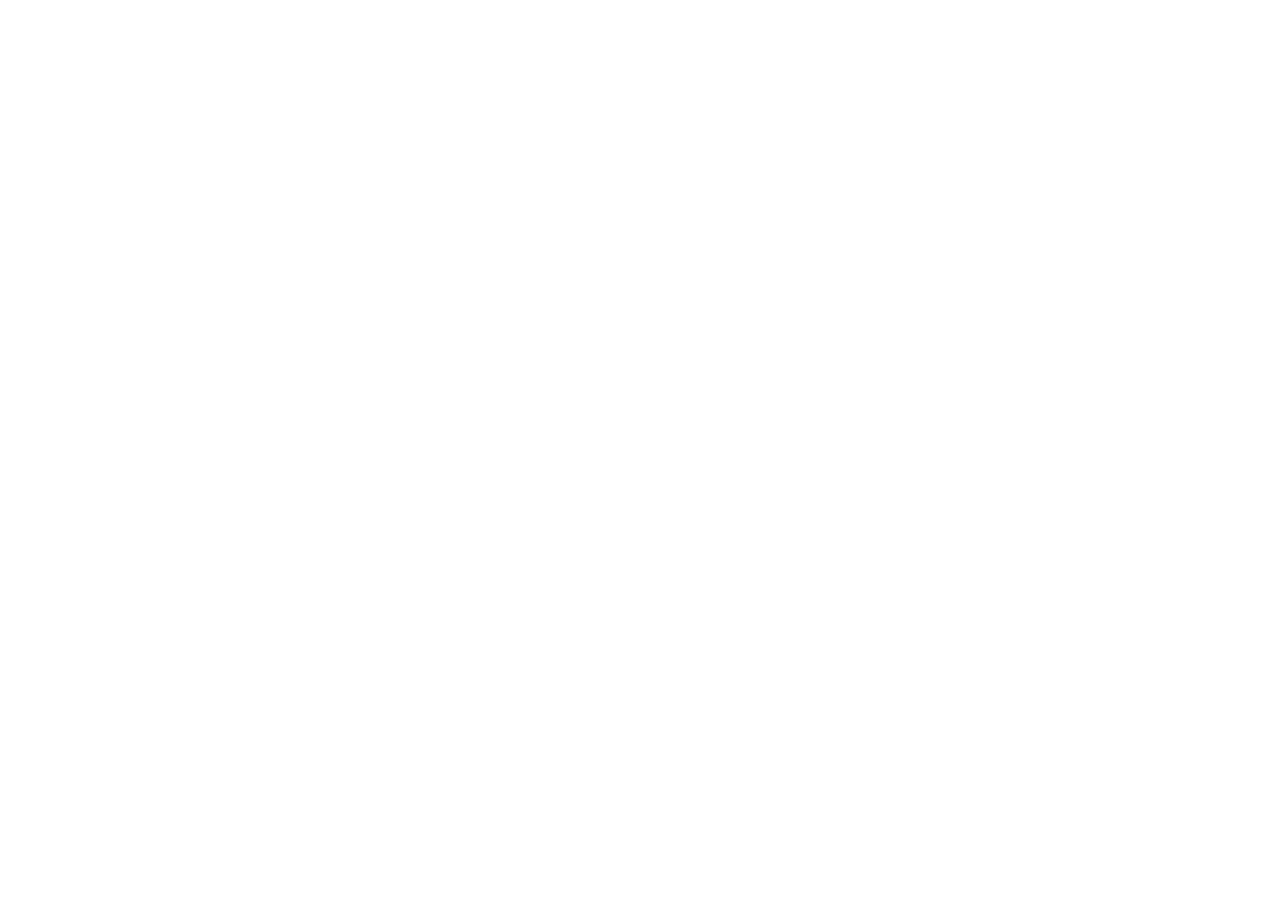
==== commit 4d78ba38: "teste" ====
--- a/index.html
+++ b/index.html
@@ -14,6 +14,7 @@
     <nav>
       <ul>
         <img id="logo" src="logo.jpeg" />
+        
       </ul>
 
       <ul>
@@ -30,7 +31,7 @@
 
       <ul>
         <a class="item" href="contato.html">
-          <li>Contato</li>
+          <li>Fale comigo<li>
         </a>
       </ul>
 
--- a/style.css
+++ b/style.css
@@ -1,43 +1,55 @@
 @import url('https://fonts.googleapis.com/css2?family=Figtree:ital,wght@0,300..900;1,300..900&display=swap');
 
+/* 
 * {
     margin: 0;
     padding: 0;
     list-style: none;
     text-decoration: none;
     font-family: 'Figtree', sans-serif;
-}
-
-body {
-    background-color: #FFC83D;
+} */
+body,
+html {
     margin: 0;
     padding: 0;
+    height: 100%;
+    font-family: 'Figtree', sans-serif;
+}
+
+
+body {
+    display: flex;
+    flex-direction: column;
+    min-height: 100vh;
+    background-color: #FFFFFF;
+    margin: 0;
+    padding: 0;
 
 }
 
 header {
-    background-color: #018fd0;
+    background-color: #5A189A;
     position: fixed;
     color: #FFFFFF;
 
     width: 100%;
     height: 130px;
-
-    /* z-index: 9; */
+    z-index: 9;
     top: 0;
     opacity: 0;
     animation: fade-in 1s forwards;
-
 }
 
 header nav ul {
     list-style-type: none;
     padding: 0;
+
 }
 
 header nav ul li {
     display: inline;
     margin-right: 10px;
+
 }
 
 
@@ -51,7 +63,7 @@
 header nav ul a:hover {
 
     background-color: #D35FB7;
-    color: #3F51B5;
+
 
 }
 
@@ -73,17 +85,19 @@
     animation: pulse 3s 3s ease-in-out infinite;
     width: 200px;
     height: 30px;
-    background-color: #3F51B5;
+
     border-radius: 10px;
     font-size: 20px;
-    color: white;
+    background-color: A261;
+    #F4 color: #5A189A;
+
     cursor: pointer;
     text-transform: uppercase;
-    
+
     /* Ajuste a altura da linha para centralizar verticalmente o texto dentro do botão */
     text-align: center;
     /* Centralize o texto horizontalmente */
-    
+
     /* Alinhe verticalmente ao meio  */
     margin: auto;
     padding-bottom: 30px;
@@ -110,15 +124,19 @@
     background-color: white;
     padding: 20px;
     border-radius: 10px;
-    position: relative; /* Permite que os filhos sejam posicionados relativamente a este contêiner */
+    position: relative;
+    /* Permite que os filhos sejam posicionados relativamente a este contêiner */
     width: 300px;
     box-shadow: 0 4px 8px rgba(0, 0, 0, 0.2);
 }
 
 .close-button {
-    position: absolute; /* Posiciona o botão relativamente à div pai */
-    top: 10px; /* Ajusta conforme necessário */
-    right: 10px; /* Ajusta conforme necessário */
+    position: absolute;
+    /* Posiciona o botão relativamente à div pai */
+    top: 10px;
+    /* Ajusta conforme necessário */
+    right: 10px;
+    /* Ajusta conforme necessário */
     background-color: #f44336;
     color: white;
     border: none;
@@ -128,7 +146,8 @@
     font-size: 20px;
     cursor: pointer;
     text-align: center;
-    line-height: 30px; /* Centraliza o texto verticalmente */
+    line-height: 30px;
+    /* Centraliza o texto verticalmente */
 }
 
 .close-button:hover {
@@ -153,7 +172,7 @@
 }
 
 
-#main-admin-dashboard{
+#main-admin-dashboard {
     width: auto;
     height: auto;
 }
@@ -213,7 +232,7 @@
 }
 
 #login-modal button {
-    background-color: #3F51B5;
+
     color: white;
     border: none;
     padding: 10px;
@@ -224,7 +243,8 @@
 
 #login-modal button:hover {
     background-color: #D35FB7;
-    color: #3F51B5;
+
+
 }
 
 /* Fundo semitransparente */
@@ -249,7 +269,7 @@
     font-family: "Helvetica Neue", Helvetica, Arial, sans-serif;
     font-size: 18px;
     /* line-height: 1.42857143; */
-    color: white;
+    color: #F4A261;
     font-weight: bold;
     text-transform: none;
 }
@@ -275,6 +295,7 @@
     justify-content: space-between;
     align-items: center;
     padding: 10px 20px;
+
 }
 
 #user-greeting {
@@ -305,7 +326,7 @@
 #button-contact {
     height: 100px;
     width: 200px;
-    
+
 }
 
 
@@ -316,9 +337,9 @@
 }
 
 #logout button {
-    background-color: #3F51B5;
+
     /* Cor de fundo do botão */
-    color: white;
+    color: #5A189A;
     /* Cor do texto do botão */
     border: none;
     /* Remove a borda */
@@ -335,7 +356,7 @@
 #logout button:hover {
     background-color: #D35FB7;
     /* Cor de fundo do botão ao passar o mouse */
-    color: #3F51B5;
+
     /* Cor do texto ao passar o mouse */
 }
 
@@ -365,7 +386,7 @@
 .dropdown:hover .dropdown-content {
     display: block;
     font-family: "Helvetica Neue", Helvetica, Arial, sans-serif;
-    
+
 
 }
 
@@ -375,7 +396,7 @@
 
 .cad-email-adm:hover {
     background-color: #D35FB7;
-    
+
 }
 
 .contato {
@@ -398,14 +419,15 @@
     flex-direction: column;
     align-items: center;
     width: 100%;
-    max-width: 400px; /* Ajuste conforme necessário */
-    margin: 0 auto;
+    max-width: 400px;
+    /* Ajuste conforme necessário */
+    margin: 0;
 }
 
 #contact-form label {
     width: 100%;
     margin-bottom: 5px;
-    
+
 }
 
 #contact-form input,
@@ -420,19 +442,21 @@
 }
 
 #contact-form button {
-    background-color: #3F51B5;
-    color: white;
+
+    background-color: #F4A261;
+    color: #5A189A;
     border: none;
     padding-top: 10px;
     border-radius: 5px;
     cursor: pointer;
     font-size: 16px;
-    align-self: center; /* Centraliza o botão */
+    align-self: center;
+    /* Centraliza o botão */
 }
 
 #contact-form button:hover {
     background-color: #D35FB7;
-    color: #3F51B5;
+
 }
 
 /* Mensagem de carregamento */
@@ -440,14 +464,14 @@
     text-align: center;
     margin-top: 10px;
     font-size: 14px;
-    color: #3F51B5;
+
 }
 
 #load-users {
     margin-bottom: 20px;
     width: auto;
     padding: 5px;
-    
+
 }
 
 
@@ -473,10 +497,12 @@
     margin: 20px 0;
 }
 
-#users-table th, #users-table td {
+#users-table th,
+#users-table td {
     border: 1px solid #ddd;
     padding: 8px;
-    text-align: center; /* Centraliza o texto nas células */
+    text-align: center;
+    /* Centraliza o texto nas células */
 }
 
 #users-table th {
@@ -548,6 +574,40 @@
     opacity: 0.7;
 }
 
+/* Define a altura fixa para as divs question */
+.question {
+    height: 300px;
+    /* Ajuste conforme necessário */
+    overflow: auto;
+    padding: 20px;
+    box-sizing: border-box;
+    border: 1px solid #ccc;
+    /* Opcional: apenas para visualização das bordas */
+    margin-bottom: 20px;
+    /* Espaçamento entre as questões */
+}
+
+/* Opcional: Adicione estilos para garantir que os textos sejam bem alinhados */
+.question h2,
+.question h3 {
+    margin: 0 0 10px 0;
+}
+
+/* Estilo para o botão avançar */
+.question button {
+    display: block;
+    margin: 20px auto 0;
+}
+
+/* Estilo para limpar flutuações */
+.clearfix::after {
+    content: "";
+    clear: both;
+    display: table;
+}
+
+
+
 .question,
 .result {
     display: none;
@@ -564,7 +624,7 @@
     display: flex;
     width: 250px;
     height: 50px;
-    margin-left: 500px;
+    margin-left: 600px;
     animation: pulse 3s 3s ease-in-out infinite;
     border-radius: 10px;
     font-size: 20px;
@@ -572,6 +632,7 @@
     cursor: pointer;
     text-transform: uppercase;
     font-family: "Figtree:ital", sans-serif;
+    margin-bottom: 160px;
 }
 
 button {
@@ -579,34 +640,38 @@
     animation: pulse 3s 3s ease-in-out infinite;
     width: 200px;
     height: 40px;
-    background-color: #3F51B5;
+    background-color: #F4A261;
     border-radius: 10px;
     font-size: 18px;
-    color: white;
+    color: #5A189A;
     cursor: pointer;
     text-transform: uppercase;
-
-    
-    
+    margin-bottom: 40px;
+
+
+
+
 
     border: none;
     padding: 6px 10px;
 
 
 
-    text-align: center; /* Centraliza o texto dentro do botão */
-    align-self: center; /* Centraliza o botão no formulário */
+    text-align: center;
+    /* Centraliza o texto dentro do botão */
+    align-self: center;
+    /* Centraliza o botão no formulário */
     justify-content: center;
-    
-    
-    
+
+
+
 
 
 }
 
 button :hover {
     animation: pulse 3s 3s ease-in-out infinite;
-    background-color: #3F51B5;
+
     transition: 0.5s;
     opacity: 0.7;
 
@@ -649,7 +714,7 @@
 
 #button-contact {
     display: inline-block;
-    background-color: #3F51B5;
+
     color: white;
     padding: 10px 20px;
     text-align: center;
@@ -657,13 +722,14 @@
     border-radius: 5px;
     cursor: pointer;
     font-size: 16px;
-    margin-top: 10px; /* Adicione espaço superior se necessário */
+    margin-top: 10px;
+    /* Adicione espaço superior se necessário */
     height: auto;
 }
 
 #button-contact:hover {
     background-color: #D35FB7;
-    color: #3F51B5;
+
 }
 
 .container-quiz {
@@ -677,25 +743,43 @@
 
 
 #progress_container {
-    height: 10px;
-    width: 950px;
-    background-color: #4caf50;
+    height: 15px;
+    width: 910px;
+    background-color: #F4A261;
     padding: 0;
     border-radius: 5px;
 }
 
 #progress_bar {
-    background-color: #018fd0;
-    width: 950px;
-    height: 10px;
+    background-color: #57398f;
+    width: 910px;
+    height: 15px;
     transition: all 100ms ease-in-out;
     padding: 0;
     border-radius: 5px;
 
 }
 
+.span-wa {
+    display: inline-flex;
+    align-items: center;
+    gap: 8px;
+    /* Espaçamento entre o ícone e o texto */
+    font-size: 18px;
+    /* Tamanho da fonte */
+    font: bold;
+    color: #2a884b;
+    /* Cor do ícone e do texto */
+}
+
+.span-wa i {
+    font-size: 24px;
+    /* Tamanho do ícone */
+}
+
+
+
 a {
-
     margin-top: 20px;
     margin-bottom: 20px;
     animation: pulse 3s 3s ease-in-out infinite;
@@ -706,6 +790,7 @@
     text-transform: uppercase;
     font-family: "Figtree:ital", sans-serif;
     text-align: center;
+    font-size: 14px;
 }
 
 
@@ -716,14 +801,16 @@
     text-align: center;
     margin: 20px auto;
     width: 80%;
-    background-color: #FFF;
+    background-color: #e0dce6;
     padding: 20px;
     border-radius: 5px;
     box-shadow: 0 0 10px rgba(0, 0, 0, 0.1);
 }
 
 .sobre p {
-    color: #3F51B5;
+    color: black;
+    font-size: 24px;
+
 }
 
 
@@ -754,7 +841,7 @@
     color: black;
     font-size: 40px;
     text-align: center;
-    margin-top: 150px;
+    margin-top: 250px;
     margin-bottom: 150px;
     margin-left: auto;
     margin-right: auto;
@@ -772,12 +859,23 @@
     color: black;
     margin-bottom: 80px;
     font-size: 22px;
-    text-align: center;
+    text-align: left;
+    align-items: center;
 }
 
 .fade-in {
+
+
     opacity: 0;
-    animation: fade-in 1s forwards;
+    transform: translateX(-20px);
+    animation: slide-in 1s 1.5s forwards;
+    text-align: center;
+    margin: 20px auto;
+    width: 80%;
+    background-color: #e0dce6;
+    padding: 20px;
+    border-radius: 5px;
+    box-shadow: 0 0 10px rgba(0, 0, 0, 0.1);
 }
 
 @keyframes fade-in {
@@ -803,8 +901,8 @@
 
 footer {
 
-    background-color: #3F51B5;
-    color: white;
+    background-color: darkgrey;
+    color: black;
     text-align: center;
     padding: 10px 0;
     position: fixed;
@@ -813,6 +911,7 @@
     height: 60px;
     opacity: 0;
     animation: fade-in 1s 2s forwards;
+
 }
 
 span {
@@ -823,7 +922,7 @@
 }
 
 .span_result {
-    color: #fff;
+    color: black;
     font-family: "Figtree:ital", sans-serif;
     font-size: 20px;
     margin-top: 10px;
@@ -846,18 +945,20 @@
 } */
 
 main {
+    margin: 0;
+    background-color: #d8d2e0;
     display: flex;
     position: fixed;
     /* Fixa o modal na tela */
-    top: 50%;
+    top: 52%;
     /* Centraliza verticalmente */
     left: 50%;
     /* Centraliza horizontalmente */
     transform: translate(-50%, -50%);
     /* Ajusta a posição para centralizar */
-    background-color: white;
+
     /* Cor de fundo do modal */
-    padding: 20px;
+    padding: 10px;
     /* Espaçamento interno */
     box-shadow: 0 4px 8px rgba(0, 0, 0, 0.2);
     /* Sombra para destaque */
@@ -867,11 +968,12 @@
     /* Bordas arredondadas */
     width: 350px;
     /* Largura do modal */
-    height: auto;
+    height: 500px;
     flex-direction: column;
     justify-content: center;
     align-items: center;
-    
+    flex: 1;
+
 }
 
 #cadastro-form {
@@ -879,11 +981,9 @@
     flex-direction: column;
     align-items: center;
     width: 100%;
-    max-width: 400px; /* Ajuste conforme necessário */
-    padding: 20px;
-    background-color: #f9f9f9;
-    border-radius: 10px;
-    box-shadow: 0 0 10px rgba(0, 0, 0, 0.1);
+    max-width: 400px;
+    /* Ajuste conforme necessário */
+    margin: 0;
 }
 
 #cadastro-form label {
@@ -903,21 +1003,23 @@
 
 #cadastro-form button {
     display: flex;
-    background-color: #3F51B5;
-    color: white;
+    background-color: #F4A261;
+    color: #5A189A;
     border: none;
     padding: 6px 10px;
     border-radius: 5px;
     cursor: pointer;
     font-size: 16px;
-    text-align: center; /* Centraliza o texto dentro do botão */
-    align-self: center; /* Centraliza o botão no formulário */
+    text-align: center;
+    /* Centraliza o texto dentro do botão */
+    align-self: center;
+    /* Centraliza o botão no formulário */
     justify-content: center;
 }
 
 #cadastro-form button:hover {
-    background-color: #D35FB7;    
-    color: #3F51B5;
+    background-color: #D35FB7;
+
 }
 
 /* Mensagem de carregamento */
@@ -925,7 +1027,7 @@
     text-align: center;
     margin-top: 10px;
     font-size: 14px;
-    color: #3F51B5;
+
 }
 
 #block-overlay {
@@ -971,7 +1073,7 @@
 
 input[type="submit"] {
     width: 100%;
-    background-color: #537e91;
+
     font-size: 1em;
     color: white;
     padding: 10px 20px;
